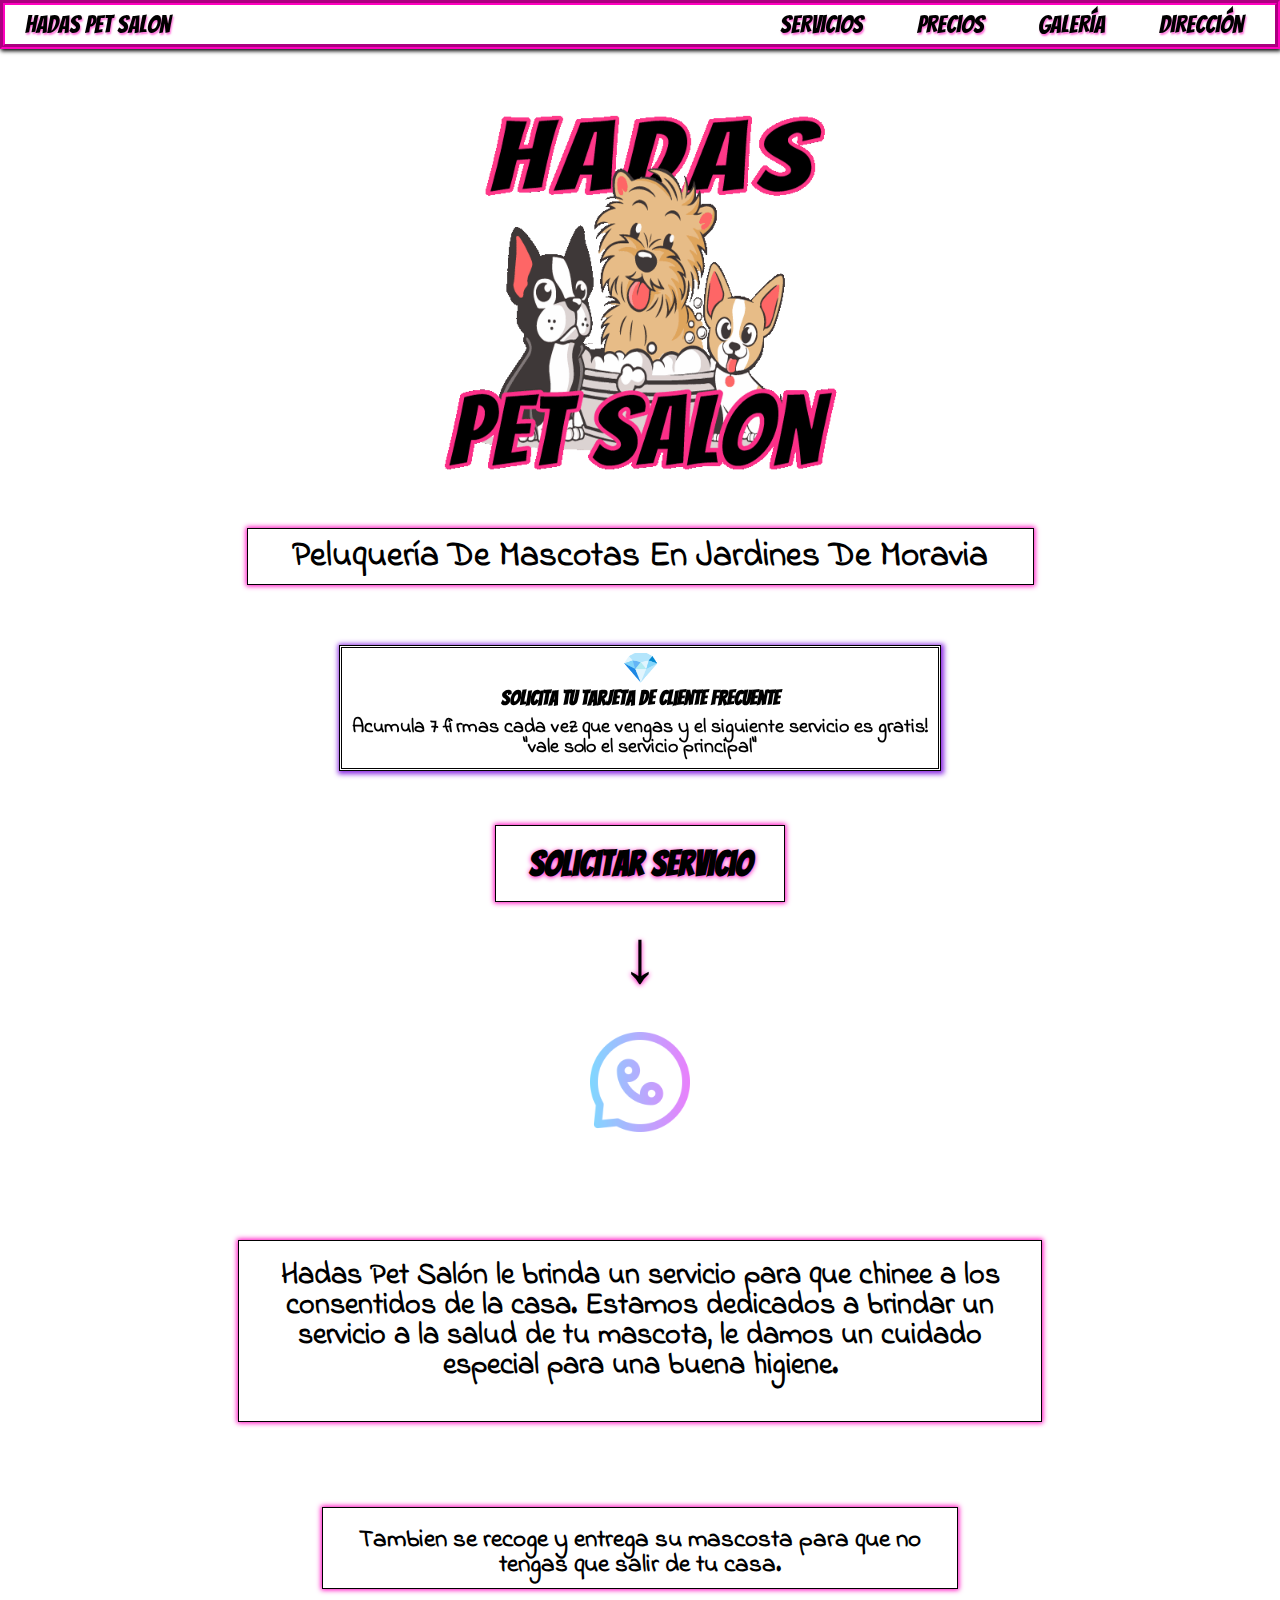
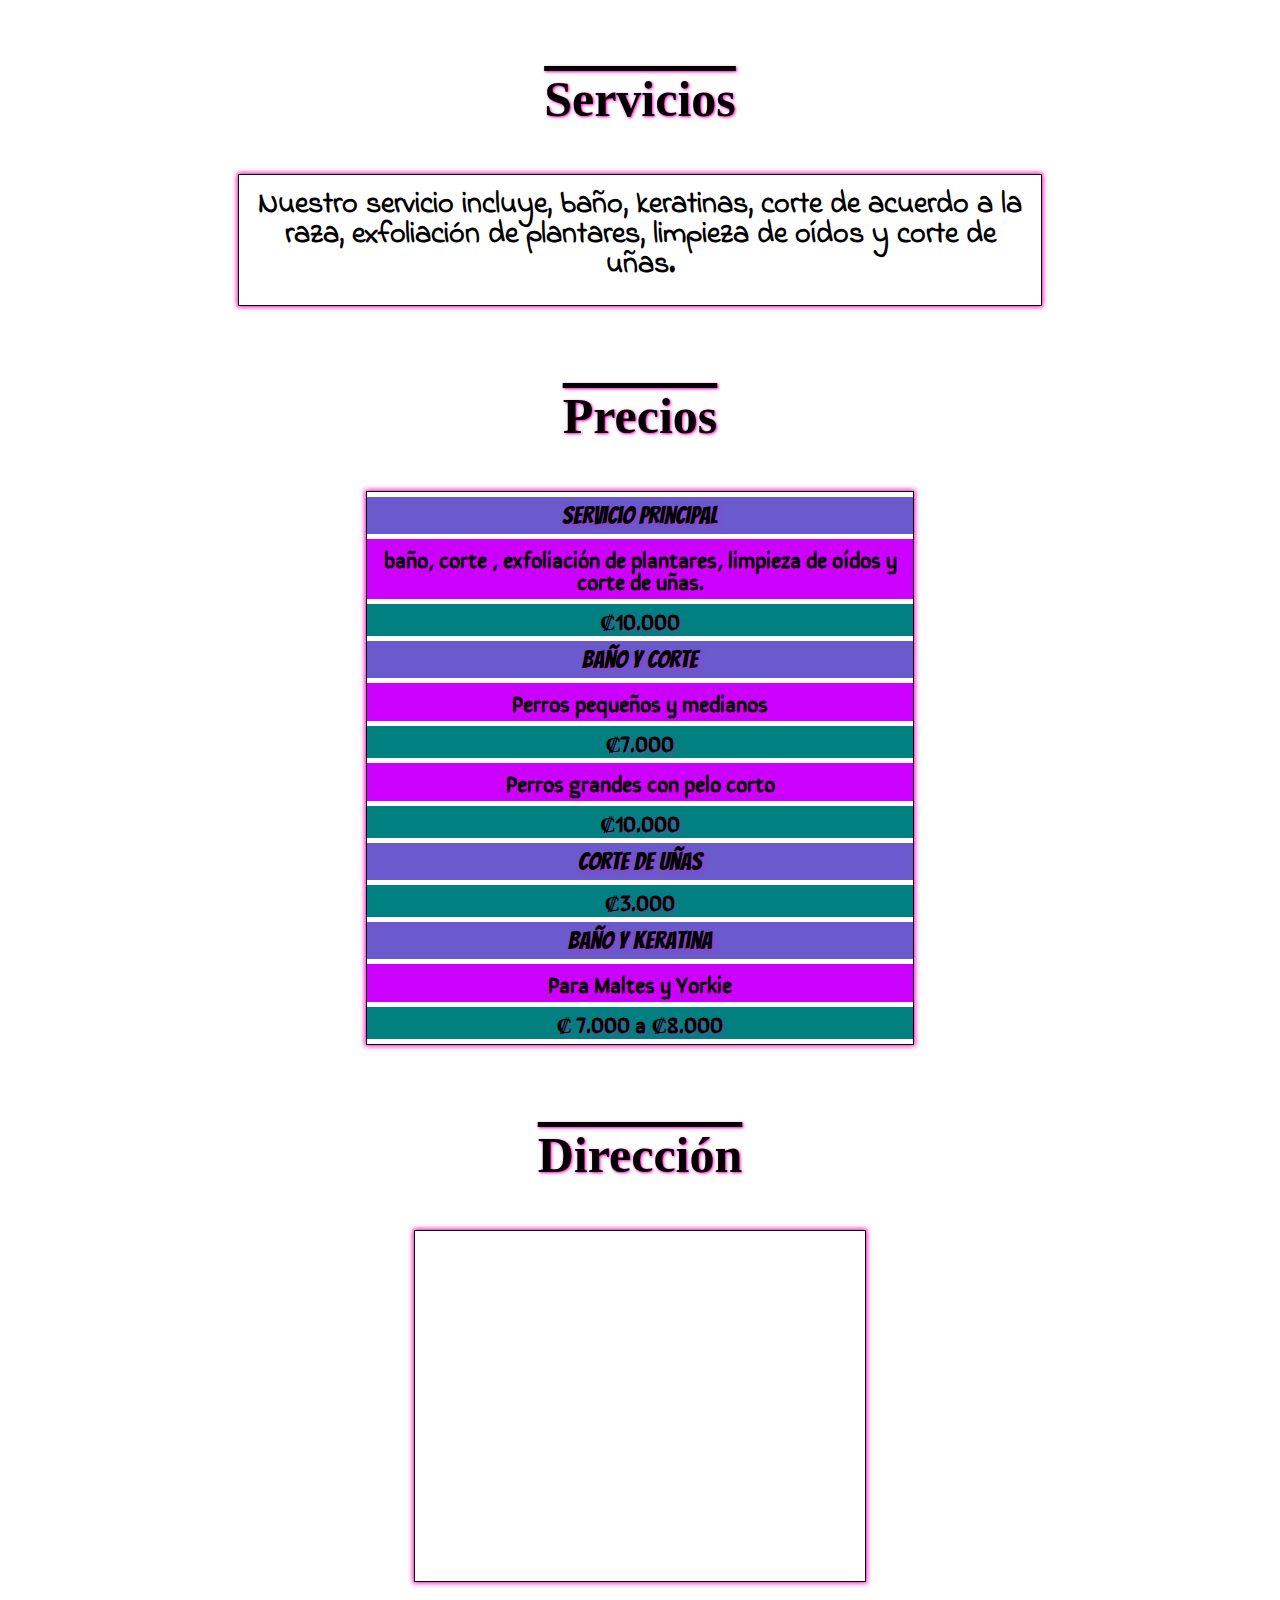
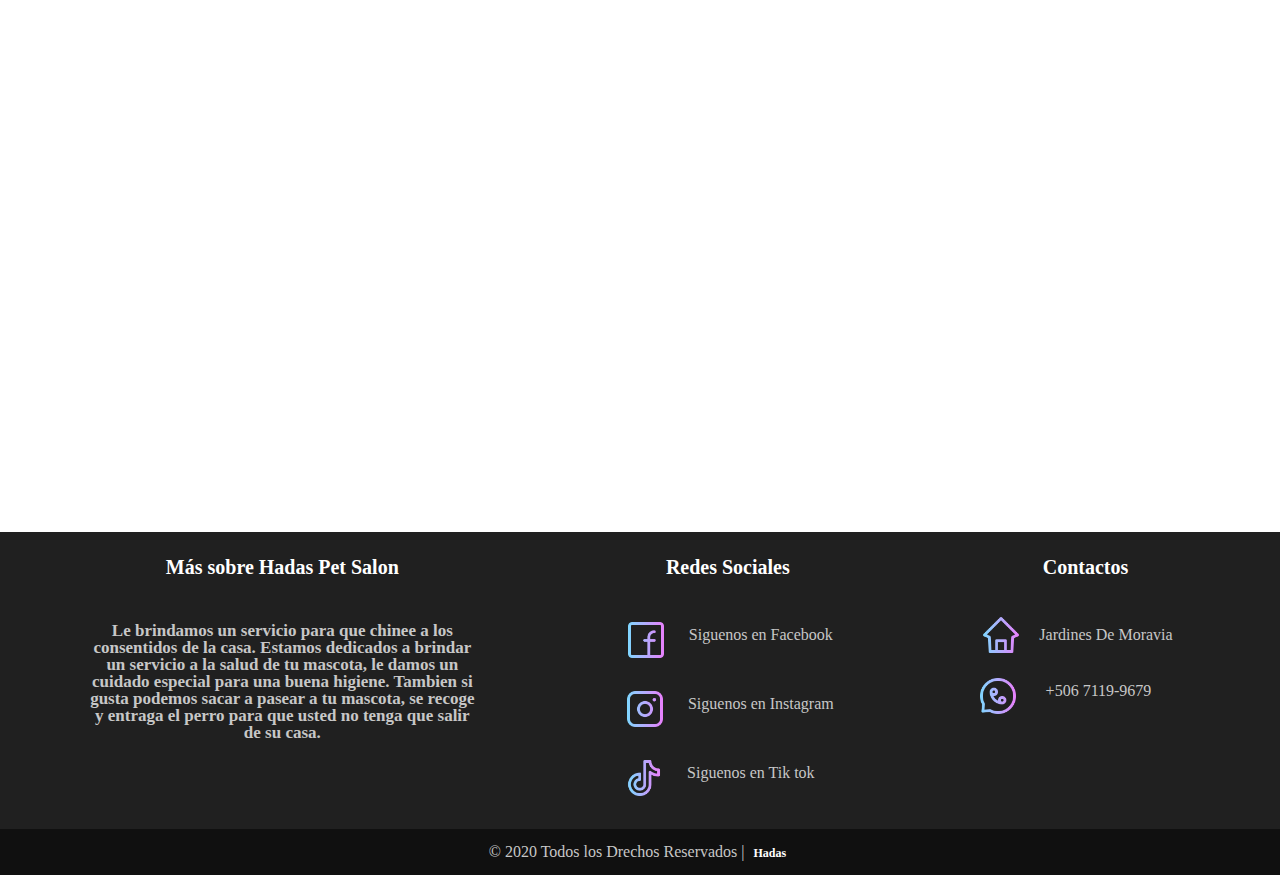
==== index.html @ 279cdb87 "primer commit" ====
<!DOCTYPE html>
<html lang="es">

<head>
    <meta charset="UTF-8">
    <meta name="viewport" content="width=device-width, initial-scale=1.0">
    <title>Hadas Pet Salon</title>
    <link rel="stylesheet" href="css/styles.css">
    <link href="https://fonts.googleapis.com/css2?family=Bangers&display=swap" rel="stylesheet">
    <link href="https://fonts.googleapis.com/css2?family=Sirin+Stencil&display=swap" rel="stylesheet">
    <link href="https://fonts.googleapis.com/css2?family=Indie+Flower&display=swap" rel="stylesheet">
    <link rel="shortcut icon" href="imgs/logo-hadas.ico">
    <link rel="stylesheet" href="css/font.css">
</head>

<body>
    <!-- /////////////////////////////////////////////////////////////////////////////////// -->
    <header>
        <a href="#" class="hadas">Hadas Pet Salon</a>
        <nav class="nav-bar">
            <ul class="menu">
                <li class="services"><a href="#services">Servicios</a></li>
                <li class="prices"><a href="#prices">Precios</a></li>
                <li class="gallery"><a href="gallery.html">Galería</a></li>
                <li class="direction"><a href="#direction">Dirección</a></li>
            </ul>
        </nav>
    </header>
    <main class="info-main">
        <section class=" logo">
            <img src="imgs/logo-hadas.gif">
        </section>
        <section class="place">
            <p>Peluquería De Mascotas En Jardines De Moravia</p>
        </section>
        <section class="hgjkl">
            <div class="news"> 
                <a class="icon-diamond"></a>
                    <p class="card">Solicita tu tarjeta de cliente frecuente</p>
                    <p class="nws"> Acumula 7 firmas cada vez que vengas y el siguiente
                    servicio  es gratis! <br>"vale solo el servicio principal"</p>
            </div>
            </section>
        <div class="request">Solicitar Servicio</div>
        <div class="arrow">↓</div>
        <section class="whatsapp">
            <a href="https://wa.me/50671199679"><img src="imgs/whatsapp.png" style="width: 100px;"></a>
        </section>
        <div class="hdkt">
            <p>Hadas Pet Salón le brinda un servicio para que chinee a los consentidos de la casa.
                Estamos dedicados a brindar un servicio a la salud de tu mascota, le damos un cuidado especial
                para una buena higiene.</p>
        </div>
        <div class="hdkts">
            <p>Tambien se recoge y entrega su mascosta para que no tengas que salir de tu casa.</p>
        </div>
        <section id="services">
            <span class="titles">Servicios</span>
            <p>Nuestro servicio incluye, baño, keratinas, corte de acuerdo a la raza, exfoliación de plantares,
                limpieza de oídos y corte de uñas.</p>
        </section>
        <section id="prices">
            <span class="titles">Precios</span>
            <div class="list">
                <div class="service">Servicio principal</div>
                <p class="hgth">baño, corte , exfoliación de plantares,
                    limpieza de oídos y corte de uñas.</p>
                <div class="price">₡10.000</div>
                <div class="service">Baño y corte </div>
                <p class="hgth">Perros pequeños y medianos</p>
                <div class="price">₡7.000</div>
                <p class="hgth">Perros grandes con pelo corto</p>
                <div class="price">₡10.000</div>
                <div class="service">Corte de uñas </div>
                <div class="price">₡3.000</div>
                <div class="service"> Baño y Keratina </div>
                <p class="hgth">Para Maltes y Yorkie</p>
                <div class="price">₡ 7.000 a ₡8.000</div>
            </div>
        </section>
        <section id="direction">
            <span class="titles">Dirección</span>
            <iframe
                src="https://www.google.com/maps/embed?pb=!1m18!1m12!1m3!1d3929.6263610562537!2d-84.03361178520608!3d9.96501189287518!2m3!1f0!2f0!3f0!3m2!1i1024!2i768!4f13.1!3m3!1m2!1s0x0%3A0x0!2zOcKwNTcnNTQuMCJOIDg0wrAwMSc1My4xIlc!5e0!3m2!1ses!2scr!4v1593061419910!5m2!1ses!2scr"
                frameborder="0" style="border: 1px solid black;" allowfullscreen="" aria-hidden="false" tabindex="0"
                class="map"></iframe>
        </section>
        <section>
            <div id="disqus_thread"></div>
            <script>

                /**
                *  RECOMMENDED CONFIGURATION VARIABLES: EDIT AND UNCOMMENT THE SECTION BELOW TO INSERT DYNAMIC VALUES FROM YOUR PLATFORM OR CMS.
                *  LEARN WHY DEFINING THESE VARIABLES IS IMPORTANT: https://disqus.com/admin/universalcode/#configuration-variables*/
                /*
                var disqus_config = function () {
                this.page.url = PAGE_URL;  // Replace PAGE_URL with your page's canonical URL variable
                this.page.identifier = PAGE_IDENTIFIER; // Replace PAGE_IDENTIFIER with your page's unique identifier variable
                };
                */
                (function () { // DON'T EDIT BELOW THIS LINE
                    var d = document, s = d.createElement('script');
                    s.src = 'https://hadas-pet-salon-1.disqus.com/embed.js';
                    s.setAttribute('data-timestamp', +new Date());
                    (d.head || d.body).appendChild(s);
                })();
            </script>
            <noscript>Please enable JavaScript to view the <a href="https://disqus.com/?ref_noscript">comments powered
                    by Disqus.</a></noscript>

        </section>
    </main>
    <footer>
        <section class="container-footer-all">
            <div class="container-body">
                <div id="footer-info">
                    <h1 class="jolf">Más sobre Hadas Pet Salon</h1>
                    <p>Le brindamos un servicio para que chinee a los consentidos de la casa.
                        Estamos dedicados a brindar un servicio a la salud de tu mascota, le damos un cuidado
                        especial para una buena higiene. Tambien si gusta podemos sacar a pasear a tu mascota, se recoge
                        y entraga
                        el perro para que usted no tenga que salir de su casa.</p>
                </div>
                <div id="social-netw">
                    <h1 class="jolf">Redes Sociales</h1>
                    <div class="rows">
                        <a href="https://www.facebook.com"><img src="imgs/facebook.png"></a>
                        <label>Siguenos en Facebook</label>
                    </div>
                    <div class="rows">
                        <a href=""><img src="imgs/instagram.png"></a>
                        <label>Siguenos en Instagram</label>
                    </div>
                    <div class="rows">
                        <a href=""><img src="imgs/tik-tok.png" class="tik-tok"></a>
                        <label>Siguenos en Tik tok</label>
                    </div>
                </div>
                <div id="contact">
                    <h1 class="jolf">Contactos</h1>
                    <div class="row">
                        <img src="imgs/propiedad.png">
                        <label>Jardines De Moravia</label>
                    </div>
                    <div class="row">
                        <a href="https://wa.me/50671199679"><img src="imgs/whatsapp.png" class="wtsapp"></a>
                        <label><a href="https://wa.me/50671199679">+506 7119-9679</a></label>
                    </div>
                </div>
            </div>
        </section>
        <section class="container-footer">
            <div class="footer">
                <div class="copyright">
                    © 2020 Todos los Drechos Reservados | <a href="">Hadas</a>
                </div>
                <!-- <div class="information">
                    <a href="">información de la compañia</a> | <a href=""> privación y politica</a> | <a href="">
                        términos y condiciones</a>
                </div>
            </div> -->
        </section>
    </footer>
</body>

</html>
---- css/styles.css ----
html,
body,
div,
span,
applet,
object,
iframe,
h1,
h2,
h3,
h4,
h5,
h6,
p,
blockquote,
pre,
a,
abbr,
acronym,
address,
big,
cite,
code,
del,
dfn,
em,
img,
ins,
kbd,
q,
s,
samp,
small,
strike,
strong,
sub,
sup,
tt,
var,
b,
u,
i,
center,
dl,
dt,
dd,
ol,
ul,
li,
fieldset,
form,
label,
legend,
table,
caption,
tbody,
tfoot,
thead,
tr,
th,
td,
article,
aside,
canvas,
details,
embed,
figure,
figcaption,
footer,
header,
hgroup,
menu,
nav,
output,
ruby,
section,
summary,
time,
mark,
audio,
video {
  margin: 0;
  padding: 0;
  border: 0;
  font-size: 100%;
  font: inherit;
  vertical-align: baseline;
}
/* HTML5 display-role reset for older browsers */
article,
aside,
details,
figcaption,
figure,
footer,
header,
hgroup,
menu,
nav,
section {
  display: block;
}
body {
  line-height: 1;
}
ol,
ul {
  list-style: none;
}
blockquote,
q {
  quotes: none;
}
blockquote:before,
blockquote:after,
q:before,
q:after {
  content: "";
  content: none;
}
table {
  border-collapse: collapse;
  border-spacing: 0;
}
/*//////////////////////////////////////////////////////////////////////////////////////////////////////////////////*/
body {
  background: rgb(255, 255, 255);
}
header {
  display: flex;
  justify-content: space-between;
  align-items: center;
  background-color: #ffffff;
  border: 5px groove rgb(255, 0, 191);
  box-shadow: 1px 2px 4px rgb(0, 0, 0);
  /* prueba de nav fija*/
  position: fixed;
  top: 0;
  left: 0;
  right: 0;
  /* prueba de nav fija*/
  z-index: 5000;
}
header a {
  text-decoration: none;
  font-family: "Bangers", cursive;
  text-shadow: 1px 2px 2px rgba(255, 0, 191, 0.555);
  color: black;
  font-size: 30px;
  
}
header a:hover {
  color: rgba(255, 0, 98, 0.705);
  text-shadow: 2px 2px 5px rgba(0, 0, 0, 0.473);
  font-family: "Indie Flower", cursive;
  font-size: 22px;
}
.menu {
  list-style: none;
  display: flex;
}
.menu li {
  margin-top: 10px;
  margin-bottom: 10px;
  margin-left: 5px;
  margin-right: 5px;
}
.logo {
  display: flex;
  justify-content: center;
}
.logo img {
  width: 300px;
}

.info-main {
  display: flex;
  justify-content: center;
  flex-direction: column;
  margin-top: 0px;
  margin-left: 15px;
  margin-right: 15px;
  font-weight: bolder;
}
.place {
  border: 1px solid black;
  box-shadow: 0px 0px 5px 1px rgb(255, 0, 191);
  font-size: 25px;
}
.place p {
  padding: 10px;
  font-family: "Indie Flower", cursive;
  font-weight: bolder;
  font-size: 25px;
  text-align: center;
}
.icon-diamond:before {
  content: "\1f48e";
}
.hgjkl{
  margin-top: 50px;
  display: flex;
  flex-direction: column;
  align-items: center;
  height: 470px;
}
.news{
  background-color: white;
  border: 3px double black;
  box-shadow: 1px 1px 5px 2px blueviolet;
  padding: 10px ;
  position: sticky;
  top: 67px;
}
.card{
  font-size: 20px;
  font-family: "Bangers";
}
.nws{
  font-size: 20px;
  font-family: "Indie Flower";
}
.hgjkl .news,a,p{
  text-align: center;
  padding: 5px;
}
.news a{
  font-size: 30px;
}
.request {
  border: 1px solid black;
  box-shadow: 0px 0px 5px 1px rgb(255, 0, 191);
  font-size: 35px;
  font-family: "Bangers";
  text-shadow: 0px 1px 5px rgb(255, 0, 191);
  text-align: center;
  padding: 20px;
}
.arrow {
  text-align: center;
  font-family: "Indie Flower", cursive;
  font-size: 75px;
  text-shadow: 0px 1px 5px rgb(255, 0, 191);
}
.whatsapp {
  display: flex;
  justify-content: center;
}
.hdkt ,.hdkts{
  border: 1px solid black;
  box-shadow: 0px 0px 5px 1px rgb(255, 0, 191);
  text-align: center;
  padding: 15px;
  font-family: "Indie Flower", cursive;
  font-size: 22px;
  font-weight: bolder;
}
span {
  display: flex;
  justify-content: center;
  align-items: center;
  flex-direction: column;
}
.titles {
  text-align: center;
  color: rgb(0, 0, 0);
  text-decoration-line: overline;
  text-shadow: 1px 1px 3px   rgb(255, 0, 191);
  font-size: 50px;
  font-weight: bolder;
}
.titles::before {
  content: "";
  display: block;
  height: 170px;
  margin-top: -100px;
  visibility: hidden;
}

#services {
  text-align: center;
}
#services p {
  border: 1px solid black;
  box-shadow: 0px 0px 5px 1px rgb(255, 0, 191);
  padding: 15px;
  font-family: "Indie Flower", cursive;
  font-size: 22px;
  font-weight: bolder;
}
#prices {
  text-align: center;
}
/* /////////////////////////// list ///////////////////// */
.list {
  border: 1px solid black;
  box-shadow: 0px 0px 5px 1px rgb(255, 0, 191);
}
.list .service {
  font-size: 25px;
  font-family: "Bangers", cursive;
  text-shadow: 2px 2px 4px rgba(255, 0, 191, 0.342);
  font-weight: lighter;
  background: slateblue;
  margin: 5px 0px;
  padding: 6px 0;
}
.list .hgth {
  font-size: 22px;
  font-family: "Sirin Stencil", cursive;
  text-shadow: 2px 2px 4px rgba(255, 0, 191, 0.342);
  font-weight: bolder;
  background: rgb(204, 0, 255);
  margin: 5px 0;
  padding: 8px 0;
}
.list .price {
  font-size: 22px;
  font-family: "sirin stencil", cursive;
  text-shadow: 2px 2px 4px rgba(255, 0, 191, 0.342);
  font-weight: bold;
  background: teal;
  margin: 5px 0px;
  padding: 5px 0;
}
#direction {
  display: flex;
  align-items: center;
  flex-direction: column;
}
.map {
  width: auto;
  height: auto;
  box-shadow: 0px 0px 5px 1px rgb(255, 0, 191);
}
footer {
  background: #202020;
  color: white;
}
.container-body {
  display: flex;
  justify-content: space-around;
}
.jolf {
  text-align: center;
  font-size: 20px;
  font-weight: bolder;
  margin-bottom: 20px;
}

#footer-info {
  display: flex;
  align-items: center;
  flex-direction: column;
  margin-top: 25px;
  max-width: 400px;
}

#footer-info p {
  font-size: 17px;
  font-weight: bolder;
  color: #c7c7c7;
  margin-top: 20px;
  text-align: center;
}

#social-netw {
  display: flex;
  align-items: center;
  flex-direction: column;
  margin-top: 25px;
}

.rows {
  margin-top: 20px;
  display: flex;
}

.rows img {
  width: 36px;
  height: 36px;
}
.tik-tok {
  margin-left: -20px;
}

.rows label {
  margin-top: 10px;
  margin-left: 20px;
  color: #c7c7c7;
}
#contact {
  display: flex;
  align-items: center;
  flex-direction: column;
  text-align: center;
  margin-top: 25px;
  margin-bottom: 25px;
  max-width: 400px;
}

.row {
  margin-top: 20px;
  display: flex;
  margin-left: -15px;
}

.row img {
  width: 36px;
  height: 36px;
}
.wtsapp {
  margin-left: -25px;
}

.row label {
  margin-top: 10px;
  margin-left: 20px;
  max-width: 140px;
  color: #c7c7c7;
}

.container-footer {
  width: 100%;
  background: #101010;
}

.footer {
  margin: 0 25px;
  display: flex;
  justify-content: space-between;
  padding: 15px 0px;
}
label a {
  text-decoration: none;
  color: #c7c7c7;
}

.copyright {
  margin-left: auto;
  margin-right: auto;
  color: #c7c7c7;
}

.copyright a {
  text-decoration: none;
  color: white;
  font-weight: bold;
  font-size: 12px;
}

/* .information a {
  text-decoration: none;
  color: #c7c7c7;
  font-weight: bold;
  font-size: 12px;
} */

/*small devices, ( 320px )*/
@media (min-width: 320px) {
  header a {
    margin-left:5px;
    font-size: 22px;
  }
  header a:hover {
    color: rgba(255, 0, 98, 0.705);
    text-shadow: 2px 2px 5px rgba(0, 0, 0, 0.473);
    font-family: "Indie Flower", cursive;
    font-size: 23px;
  }
  #disqus_thread{
    display: flex;
    margin: 50px 10px;
    height: 450px;
    overflow-y: scroll;
  }
  .direction,.prices{
    display: none;
  }
  .info-main {
    display: flex;
    justify-content: center;
    flex-direction: column;
    margin-top: 53px;
  }
  .menu{
    margin-right:5px;
    margin-left:5px;

  }
   .titles::before {
    content: "";
    display: block;
    height: 115px;
    margin-top: -30px;
    visibility: hidden;
  } 
  .logo {
    margin-top: 50px;
  }

  .place {
    margin-left: auto;
    margin-right: auto;
    margin-top: 25px;
    width: 285px;
  }
  .place p {
    font-size: 30px;
    text-align: center;
  }
  /* ///////////////////////// frequent customer card ////////////////////////  */
  .hgjkl{
    margin-top: 60px;
    display: flex;
    flex-direction: column;
    align-items: center;
    height: 550px;
  }
  .news{
    background-color: white;
    border: 3px double black;
    box-shadow: 1px 1px 5px 2px blueviolet;
    padding: 10px ;
    position: sticky;
    top: 67px;
  }
    /* ///////////////////////// frequent customer card ////////////////////////  */
  .request {
    margin-top:-315px;
    margin-left: auto;
    margin-right: auto;
    width: 248px;
  }
  .arrow {
    margin-top: 25px;
  }
  .whatsapp {
    margin-top: 25px;
  }
  .hdkt,.hdkts{
    margin-top: 85px;
    font-size: 25px;
    font-weight: bolder;
  }
  #services p {
    margin-top: 50px;
    font-size: 25px;
    font-weight: bolder;
  }
  .list {
    margin-top: 50px;
  }
  .map {
    margin-top: 50px;
    height: 325px;
  }

  .container-body {
    margin: 0px 50px;
    display: flex;
    flex-direction: column;
  }
  .footer{
    margin: 0 10px;
  }
}
@media (min-width: 375px) {
  header a{
    margin: 0;
  }
  .menu li{
    margin: 0;
    padding: 7px;
  }
  .prices{
    display: block;

}
.news{
  top: 67px;
}
}
/*medium devices (tablets 768px )*/
@media (min-width: 768px) {
  header a {
    font-size: 22px;
    margin-left: 15px;
    margin-right: 15px;
  }
  #disqus_thread{
    display: flex;
    margin: 50px 100px;
  }
  .logo > img {
    width: 350px;
  }
  .info-main {
    display: flex;
    justify-content: center;
    flex-direction: column;
  }
  .titles::before {
    content: "";
    display: block;
    height: 115px;
    margin-top: -30px;
    visibility: hidden;
  }
  .place {
    margin-left: auto;
    margin-right: auto;
    width: 466px;
  }
  .place p {
    font-size: 30px;
  }
    /* ///////////////////////// frequent customer card ////////////////////////  */
    .hgjkl{
      margin-top: 60px;
      display: flex;
      flex-direction: column;
      align-items: center;
      height: 525px;
    }
    .news{
      background-color: white;
      border: 3px double black;
      box-shadow: 1px 1px 5px 2px blueviolet;
      padding: 10px ;
      position: sticky;
      top: 55px;
    }
      /* ///////////////////////// frequent customer card ////////////////////////  */
  .request {
    margin-left: auto;
    margin-right: auto;
    margin-top: -345px;
  }
  .hdkt {
    margin-left: auto;
    margin-right: auto;
    width: 604px;
    height: 150px;
  }
  .hdkts{
    margin-left: auto;
    margin-right: auto;
    width: 604px;
    height: 50px;

  }
  .hdkt p {
    font-size: 30px;
  }
  #services p {
    margin-top: 50px;
    font-size: 30px;
    margin-left: auto;
    margin-right: auto;
    width: 604px;
    height: 100px;
  }
  .list {
    margin-left: auto;
    margin-right: auto;
    width: 546px;
  }
  .direction {
    display: unset;
  }
  .map {
    width: 450px;
    height: 350px;
  }
  footer {
    margin-top: -25px;
  }
  .container-body {
    margin: 25px 25px;
    display: flex;
    flex-direction: row;
  }
  #footer-info {
    margin-top: 25px;
    max-width: 256px;
  }
  #social-netw {
    margin-top: 25px;
    max-width: 256px;
  }
  #contact {
    margin-top: 25px;
    max-width: 256px;
  }
}
/*large devices (desktops 992px)*/
@media (min-width: 992px) {
  header a {
    font-size: 22px;
  }
  #disqus_thread{
    display: flex;
    margin: 50px 200px;
  }

  .logo > img {
    width: 400px;
  }
  .place {
    margin-left: auto;
    margin-right: auto;
    width: 550px;
  }
  .news{
    top: 57px;
  }
  .request {
    margin-left: auto;
    margin-right: auto;
  }

  .hdkt {
    margin-top: 100px;
  }
  #footer-info {
    margin-left: -25px;
    margin-top: 25px;
    max-width: 330px;
  }
  #social-netw {
    margin-left: -25px;
    margin-top: 25px;
    max-width: 330px;
  }
  #contact {
    margin-top: 25px;
    max-width: 330px;
  }
}
/*extra large devices (extra large 1200px)*/
@media (min-width: 1200px) {
  header a {
    font-size: 25px;
  }
  #disqus_thread{
    display: flex;
    margin: 50px 350px;
  }
  .place {
    margin-left: auto;
    margin-right: auto;
    width: 785px;
  }
  .place p {
    font-size: 35px;
  }
  .request {
    margin-left: auto;
    margin-right: auto;
  }
  .hdkt {
    margin-top: 100px;
    margin-left: auto;
    margin-right: auto;
    width: 772px;
  }
  #services p {
    margin-left: auto;
    margin-right: auto;
    width: 772px;
  }

  #footer-info {
    margin-left: -25px;
    margin-top: 25px;
    max-width: 400px;
  }
  #social-netw {
    margin-left: -25px;
    margin-top: 25px;
    max-width: 400px;
  }
  #contact {
    margin-top: 25px;
    max-width: 400px;
  }
}
---- css/font.css ----
@font-face {
  font-family: 'icomoon';
  src:  url('fonts/icomoon.eot?r68422');
  src:  url('fonts/icomoon.eot?r68422#iefix') format('embedded-opentype'),
    url('fonts/icomoon.ttf?r68422') format('truetype'),
    url('fonts/icomoon.woff?r68422') format('woff'),
    url('fonts/icomoon.svg?r68422#icomoon') format('svg');
  font-weight: normal;
  font-style: normal;
  font-display: block;
}

[class^="icon-"], [class*=" icon-"] {
  /* use !important to prevent issues with browser extensions that change fonts */
  font-family: 'icomoon' !important;
  speak: never;
  font-style: normal;
  font-weight: normal;
  font-variant: normal;
  text-transform: none;
  line-height: 1;

  /* Better Font Rendering =========== */
  -webkit-font-smoothing: antialiased;
  -moz-osx-font-smoothing: grayscale;
}

.icon-diamond:before {
  content: "\1f48e";
}
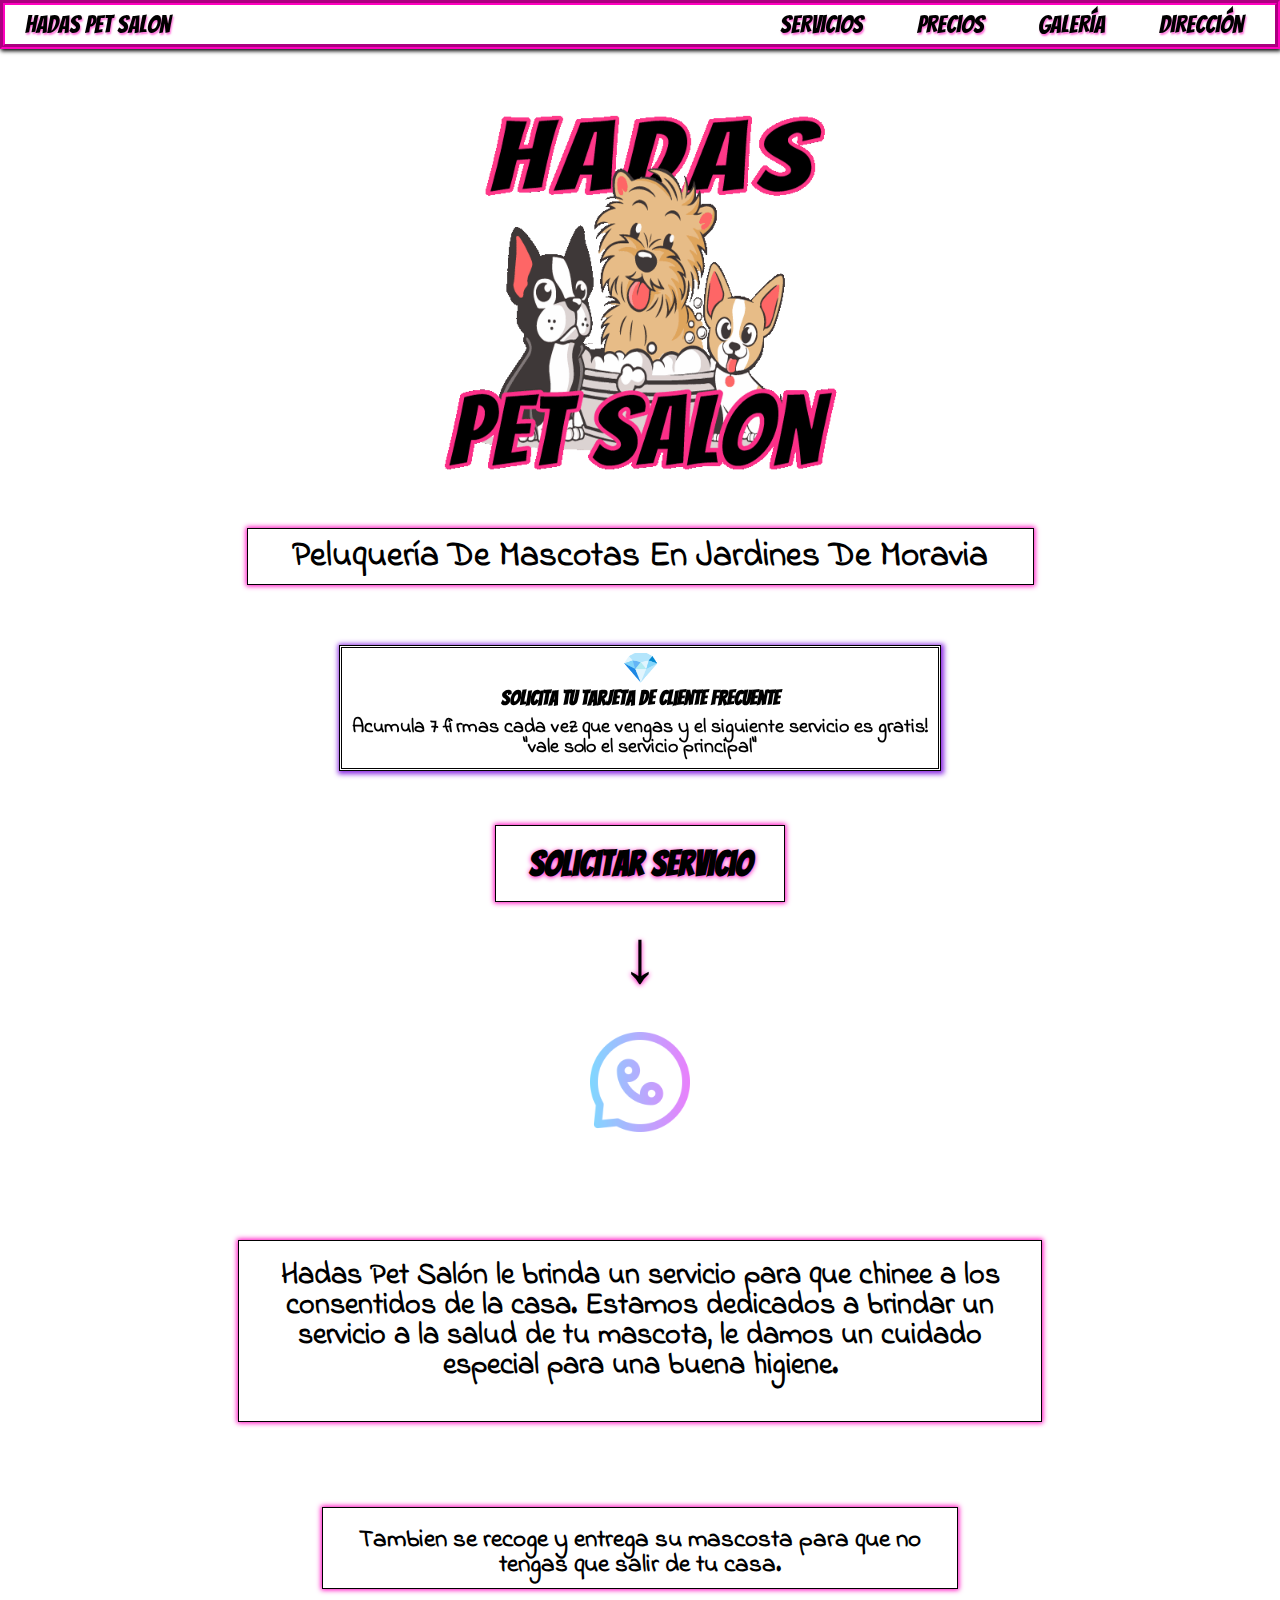
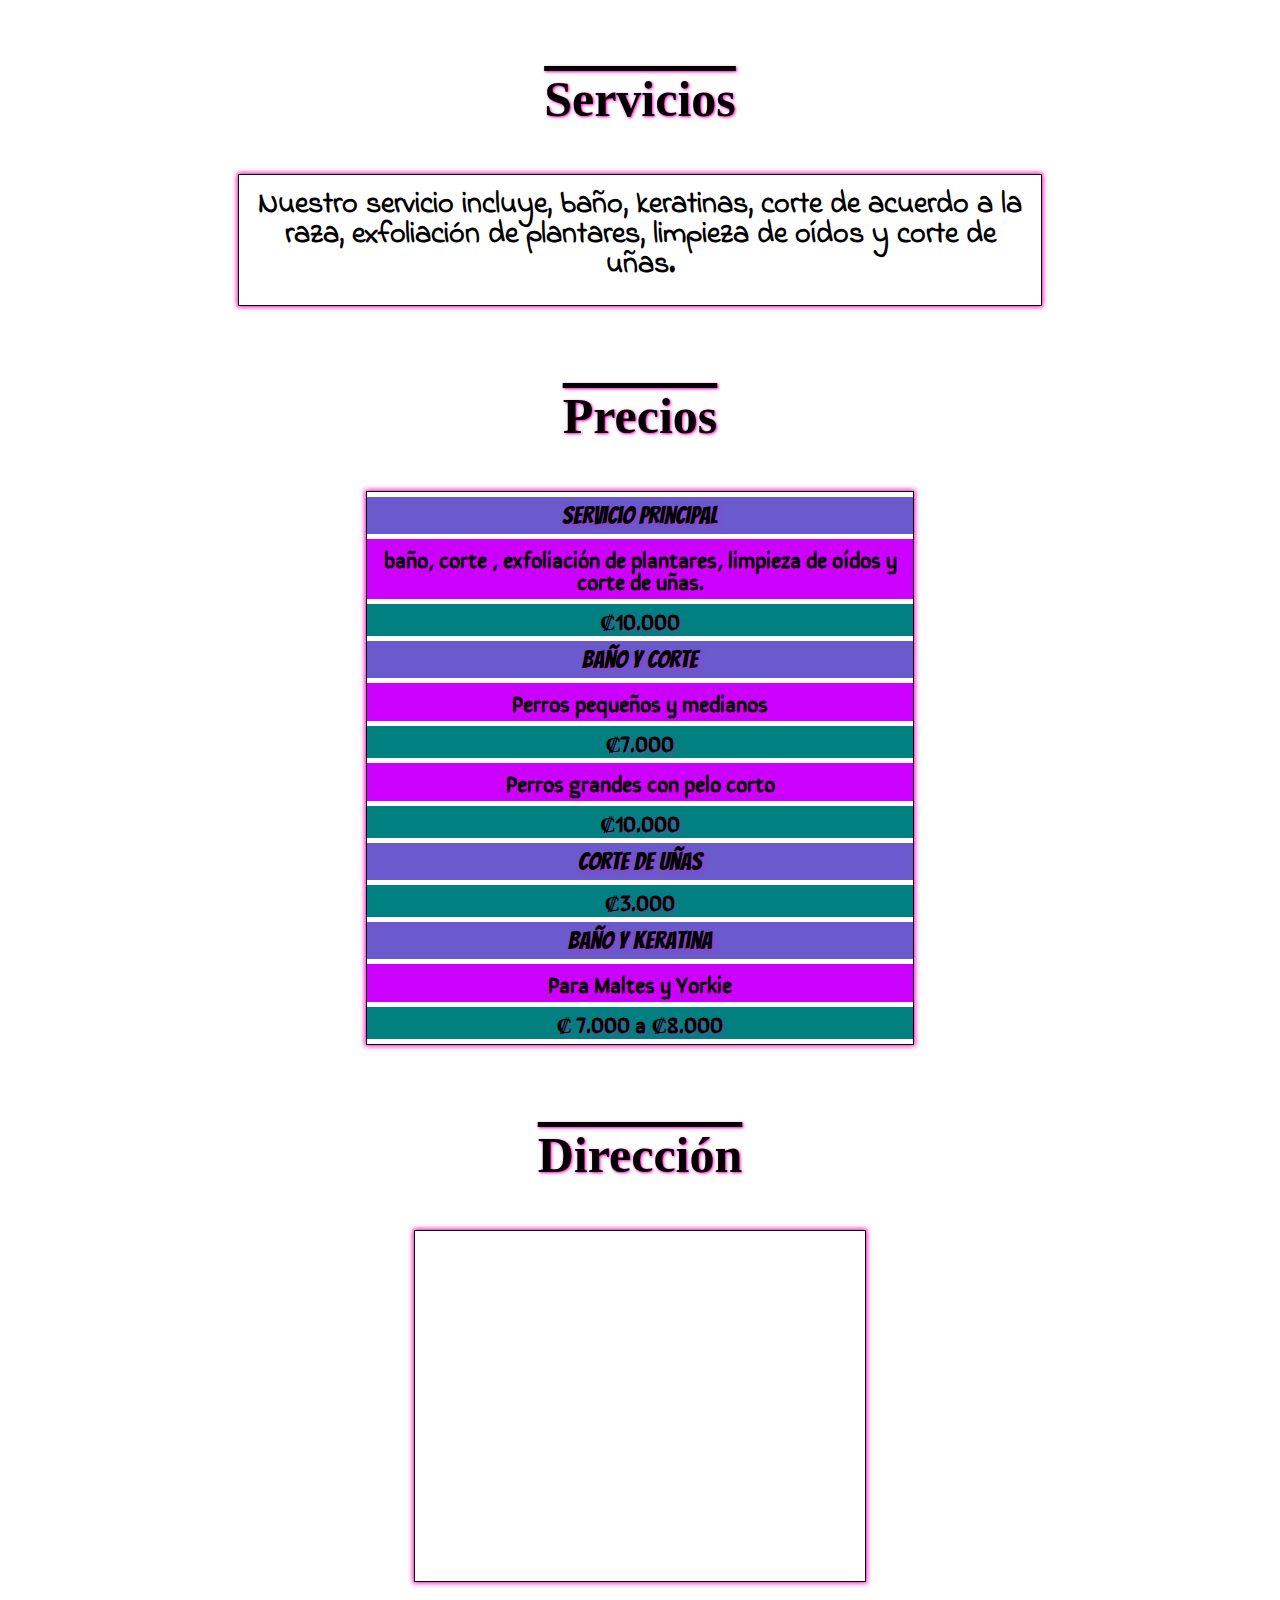
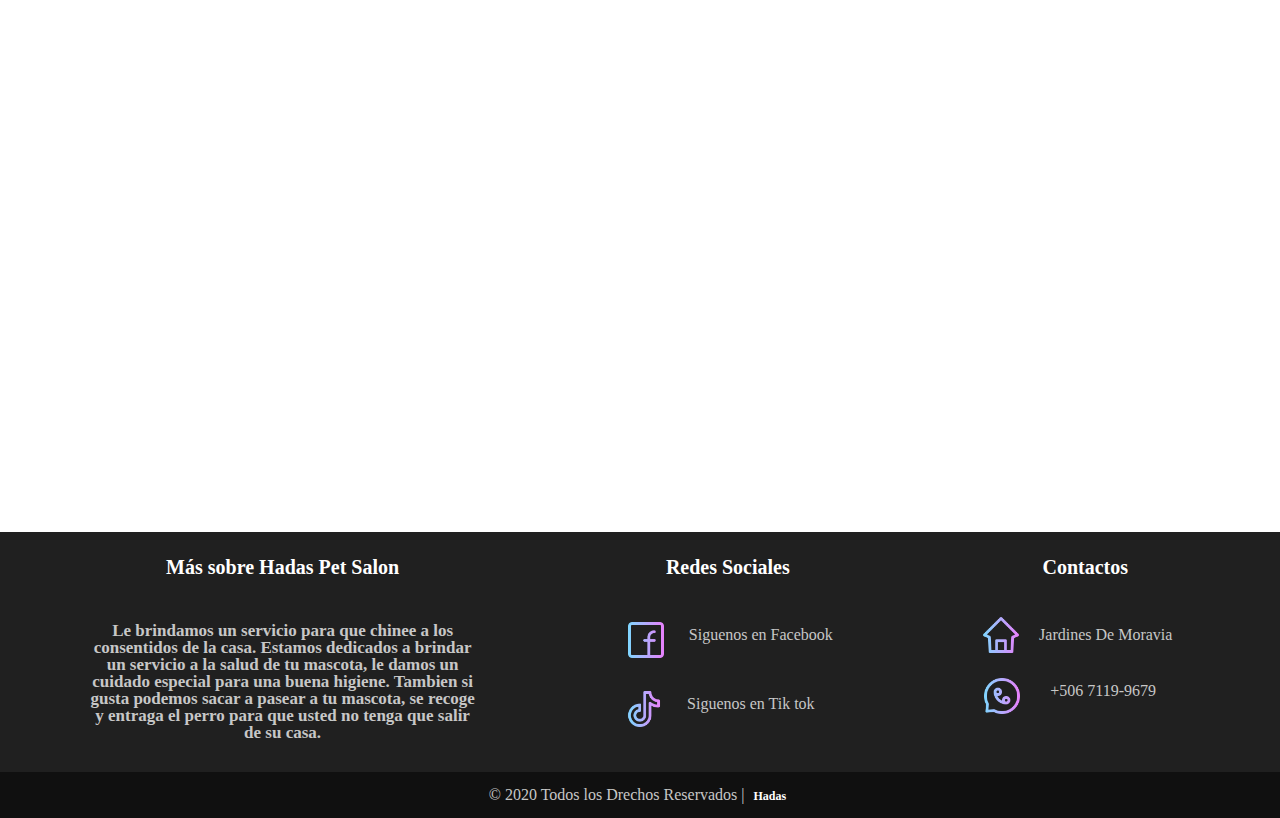
==== commit 30aece53: "second commit" ====
--- a/index.html
+++ b/index.html
@@ -10,7 +10,6 @@
     <link href="https://fonts.googleapis.com/css2?family=Sirin+Stencil&display=swap" rel="stylesheet">
     <link href="https://fonts.googleapis.com/css2?family=Indie+Flower&display=swap" rel="stylesheet">
     <link rel="shortcut icon" href="imgs/logo-hadas.ico">
-    <link rel="stylesheet" href="css/font.css">
 </head>
 
 <body>
@@ -35,7 +34,7 @@
         </section>
         <section class="hgjkl">
             <div class="news"> 
-                <a class="icon-diamond"></a>
+                    <a>💎</a>
                     <p class="card">Solicita tu tarjeta de cliente frecuente</p>
                     <p class="nws"> Acumula 7 firmas cada vez que vengas y el siguiente
                     servicio  es gratis! <br>"vale solo el servicio principal"</p>
@@ -124,15 +123,11 @@
                 <div id="social-netw">
                     <h1 class="jolf">Redes Sociales</h1>
                     <div class="rows">
-                        <a href="https://www.facebook.com"><img src="imgs/facebook.png"></a>
+                        <a href="https://www.facebook.com/Hadaspetsalon2020"><img src="imgs/facebook.png"></a>
                         <label>Siguenos en Facebook</label>
                     </div>
                     <div class="rows">
-                        <a href=""><img src="imgs/instagram.png"></a>
-                        <label>Siguenos en Instagram</label>
-                    </div>
-                    <div class="rows">
-                        <a href=""><img src="imgs/tik-tok.png" class="tik-tok"></a>
+                        <a href="https://vm.tiktok.com/JNUo431/"><img src="imgs/tik-tok.png" class="tik-tok"></a>
                         <label>Siguenos en Tik tok</label>
                     </div>
                 </div>
--- a/css/styles.css
+++ b/css/styles.css
@@ -384,6 +384,7 @@
   margin-left: -20px;
 }
 
+
 .rows label {
   margin-top: 10px;
   margin-left: 20px;
@@ -410,7 +411,7 @@
   height: 36px;
 }
 .wtsapp {
-  margin-left: -25px;
+  margin-left: -15px;
 }
 
 .row label {
@@ -523,7 +524,7 @@
     box-shadow: 1px 1px 5px 2px blueviolet;
     padding: 10px ;
     position: sticky;
-    top: 67px;
+    top: 65px;
   }
     /* ///////////////////////// frequent customer card ////////////////////////  */
   .request {
@@ -565,6 +566,10 @@
     margin: 0 10px;
   }
 }
+@media (min-width: 360px) {
+.news{
+  top: 87px;
+}
 @media (min-width: 375px) {
   header a{
     margin: 0;
@@ -578,8 +583,12 @@
 
 }
 .news{
-  top: 67px;
-}
+  top: 66px;
+}
+}
+@media (min-width: 400px) {
+.news{
+  top: 66px;
 }
 /*medium devices (tablets 768px )*/
 @media (min-width: 768px) {
@@ -693,6 +702,9 @@
     margin-top: 25px;
     max-width: 256px;
   }
+  .news{
+    top: 48px;
+  }
 }
 /*large devices (desktops 992px)*/
 @media (min-width: 992px) {
@@ -737,6 +749,9 @@
     margin-top: 25px;
     max-width: 330px;
   }
+  .news{
+    top: 48px;
+  }
 }
 /*extra large devices (extra large 1200px)*/
 @media (min-width: 1200px) {
@@ -785,4 +800,7 @@
     margin-top: 25px;
     max-width: 400px;
   }
-}
+  .news{
+    top: 52px;
+  }
+}
